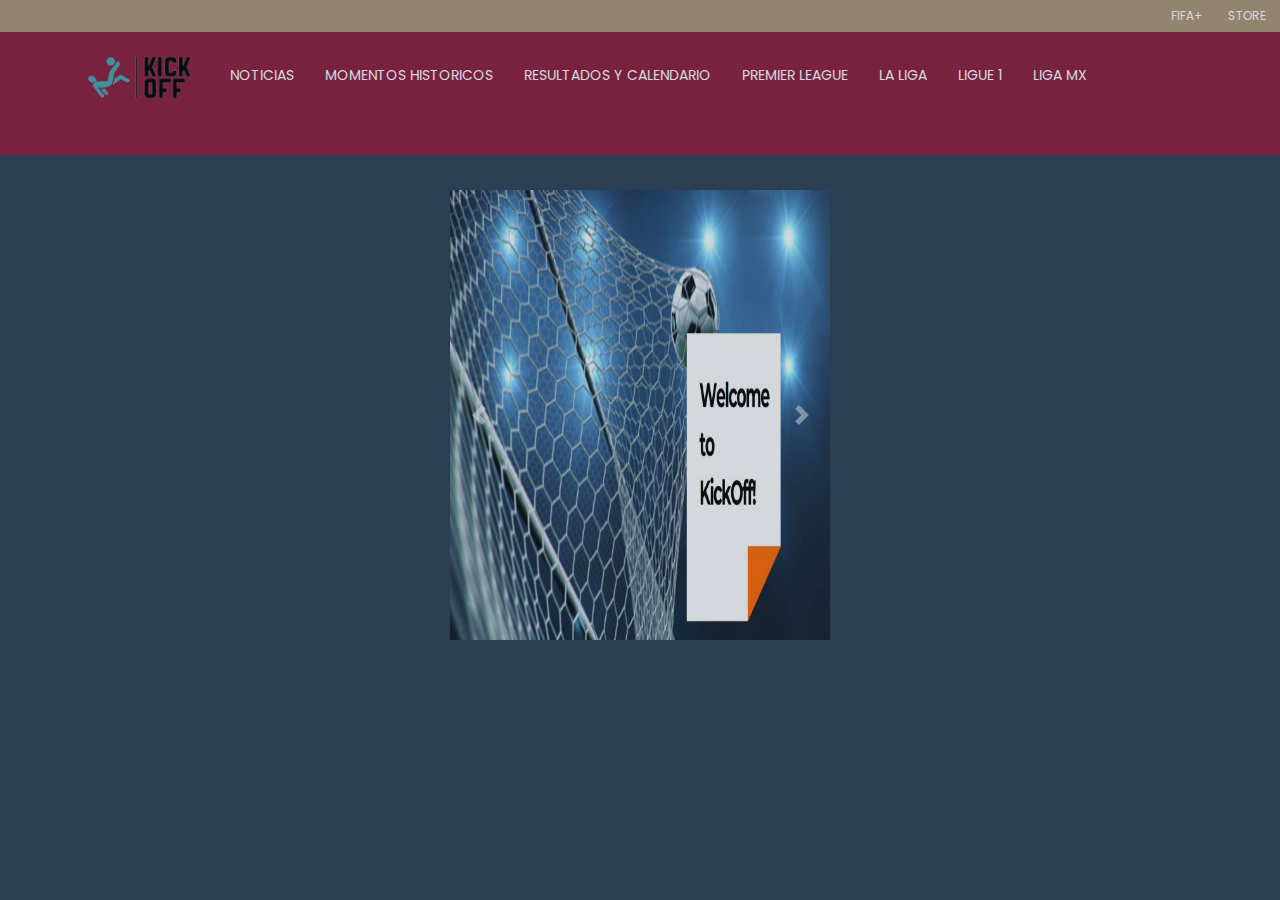
==== index.html @ 72a54745 "Update index.html" ====
<!DOCTYPE html>
<html lang="en">
<head>
        <!-- Required meta tags -->
        <meta charset="utf-8">
        <meta name="viewport" content="width=device-width, initial-scale=1, shrink-to-fit=no">

        <!-- Bootstrap CSS -->
        <link rel="stylesheet" href="https://stackpath.bootstrapcdn.com/bootstrap/4.4.1/css/bootstrap.min.css" integrity="sha384-Vkoo8x4CGsO3+Hhxv8T/Q5PaXtkKtu6ug5TOeNV6gBiFeWPGFN9MuhOf23Q9Ifjh" crossorigin="anonymous">

    <meta charset="UTF-8">
    <meta http-equiv="X-UA-Compatible" content="IE=edge">
    <meta name="viewport" content="width=device-width, initial-scale=1.0">
    <title>HOME</title>
    <link rel="stylesheet" href="style.css">
    <link rel="stylesheet" href="https://fonts.googleapis.com/css2?family=Material+Symbols+Outlined:opsz,wght,FILL,GRAD@48,400,0,0" />
    
</head>
<body>
    
    <div class="top_header">
        
        <a href="https://www.fifa.com/es "><img src=".KickOff.com/FIFA.png" alt=""></a>
        <div class="top_header_right">
            <a href="https://www.fifa.com/es">FIFA+</a>
            <A href="https://www.innovasport.com/">STORE</a>
        </div>
    </div>
    <div class="navbar">
        <div class="burguer">
            <span class="material-symbols-outlined">menu</span>
        </div>
        <a href="index.html"> <img src="./Logo.png" alt=""></a>
        <div class="navegador">
            <a href="Noticias.html">NOTICIAS</a>
            <a href="Momentos destacados.html">MOMENTOS HISTORICOS</a>
            <a href="https://www.espn.com.mx/futbol/resultados/_/liga/todo">RESULTADOS Y CALENDARIO</a>
            <a href="Premier.html">PREMIER LEAGUE</a>
            <a href="La Liga.html">LA LIGA</a>
            <a href="Ligue 1.html">LIGUE 1</a>
            <a href="Liga MX.html">LIGA MX</a>
        </div>
        <div class="idioma">
            <p>ES</p>
            <span class="material-symbols-outlined">expand_more</span>
        </div>
        <div class="buscador">
            <span class="material-symbols-outlined">search</span>
            <p>Buscar</p>
        </div>
        <div class="cuenta">
            <span class="material-symbols-outlined">person</span>
        </div>
    </div>
    <div class="section_header">
        <aside></aside>
        


    <div class="web">  
        
    </div>

    <section></section>
    <div class="carrusel">
        <div class="row">
            <div class="col-sm-12">
                <div id="carouselExampleControls" class="carousel slide" data-ride="carousel">
                    <div class="carousel-inner">
                        <div class="carousel-item active">
                            <img src="Welcome.jpg" class="d-block w-100" alt="bootstrap" 
                            width="620px" height="450px">
                        </div>
                        <div class="carousel-item">
                            <img src="THEPUR~1.JPG" class="d-block w-100" alt="..." 
                            width="620px" height="450px">
                        </div>
                        <div class="carousel-item">
                            <a href="https://developer.mozilla.org/es/docs/Web/JavaScript" target="_blanck">
                                <img src="bootstrap.jpg" class="d-block w-100" alt="..." 
                                    width="620px" height="450px">
                            </a>
                            
                        </div>¿
                        <div class="carousel-item">
                            <a href="https://developer.mozilla.org/es/docs/Web/JavaScript" target="_blanck">
                                <img src="manchester_city_v_chelsea_-_uefa_champions_league_final_previews.png" class="d-block w-100" alt="..." 
                                    width="620px" height="450px">
                            </a>
                            
                        </div>
                        <div class="carousel-item">
                            <a href="https://developer.mozilla.org/es/docs/Web/JavaScript" target="_blanck">
                                <img src="Libertadores.png" class="d-block w-100" alt="..." 
                                    width="620px" height="450px">
                            </a>
                            
                        </div>
                    </div>
                    <a class="carousel-control-prev" href="#carouselExampleControls" role="button" data-slide="prev">
                        <span class="carousel-control-prev-icon" aria-hidden="true"></span>
                        <span class="sr-only">Previous</span>
                    </a>
                    <a class="carousel-control-next" href="#carouselExampleControls" role="button" data-slide="next">
                        <span class="carousel-control-next-icon" aria-hidden="true"></span>
                        <span class="sr-only">Next</span>
                    </a>
                </div>
            </div>
        </div>
    </div>

</div>


<!-- Optional JavaScript -->
<!-- jQuery first, then Popper.js, then Bootstrap JS -->
    <script src="https://code.jquery.com/jquery-3.4.1.slim.min.js" integrity="sha384-J6qa4849blE2+poT4WnyKhv5vZF5SrPo0iEjwBvKU7imGFAV0wwj1yYfoRSJoZ+n" crossorigin="anonymous"></script>
    <script src="https://cdn.jsdelivr.net/npm/popper.js@1.16.0/dist/umd/popper.min.js" integrity="sha384-Q6E9RHvbIyZFJoft+2mJbHaEWldlvI9IOYy5n3zV9zzTtmI3UksdQRVvoxMfooAo" crossorigin="anonymous"></script>
    <script src="https://stackpath.bootstrapcdn.com/bootstrap/4.4.1/js/bootstrap.min.js" integrity="sha384-wfSDF2E50Y2D1uUdj0O3uMBJnjuUD4Ih7YwaYd1iqfktj0Uod8GCExl3Og8ifwB6" crossorigin="anonymous"></script>
    
</body>
</html>
---- style.css ----
@import url('https://fonts.googleapis.com/css2?family=Poppins:ital,wght@1,500 & display=swap');

* {
    padding: 0;
    margin: 0;
    box-sizing: border-box;
    font-family: 'Poppins';
}

.top_header {
    height: 32px;
    width: 100%;
    background-color: 		#b09677;
    position: fixed;
    display: flex;
    justify-content: space-between;
    align-items: center;
    z-index: 5;
}

    .top_header img {
        height: 15px;
        padding-inline-start: 12px;
        margin-left: 8px;
    }

    .top_header_right {
        display: flex;
        height: 100%;
        align-items: center;
    }

        .top_header_right a {
            text-decoration: none;
            color: #fff;
            margin-right: 14px;
            margin-left: 11px;
            font-size: 12px;
        }

            .top_header_right A:hover{
                color: #D5C46C;
            }




.navbar {
    margin-top: 32px;
    display: flex;
    width: 100%;
    background-color: #8d1c3d;
    position: fixed;
    align-items: center;
    z-index: 5;

}

    .burguer{
        height: 28px;
        width: 28px;
        border-radius: 50%;
        background-color: #8d1c3d;
        margin: 0px 20px;
        align-items: center;
        display: flex;
        justify-content: center;
        cursor: pointer;
        color: #8d1c3d;
    }

    .burguer span {
        font-size: 25px;
    }
    .navbar img{
        width: 6.5rem;
        margin-right: 36px;
    }

    .navegador {
        margin-right: 81px;

    }

    .navegador a{
        margin-right: 27px;
        font-size: 14px;
        text-decoration: none;
        color: #fff;
    }

        .navbar a:hover {
            color: #D5C46C;
        }

.idioma {
    display: flex;
    background-color: 8d1c3d;
    height: 24px;
    width: 44px;
    border-radius: 4px;
    box-shadow: 0 2px 4px #8d1c3d;
    margin-right: 22px;
    padding: 0 4px;
    align-items: center;
    cursor: pointer;
}
    .idioma p {
        color: #8d1c3d;
        font-size: 14px;
        margin: 0px 4px;
        display: flex;
    }

    .idioma span {
        font-size: 17px;
        color: #8d1c3d;
        transform: translateY(1px);
    }
    .idioma:hover {
        background-color: #8d1c3d;
    }

    .buscador {
        display: flex;
        height: 32px;
        width: 100px;
        background-color: #8d1c3d;
        border-radius: 30px;
        align-items: center;
        padding: 0px 10px;
        justify-content: space-between;
        margin-right: 14px;
        cursor: pointer;
    }

    .buscador span {
        color: #8d1c3d;
        font-size: 12;
        transform: translateX(5px);
    }

    .buscador span:hover {
        color: #8d1c3d;
    }
    .buscador p {
        color: #8d1c3d;
        margin: 0px 4px;
        font-size: 12px;
    }

    .buscador p:hover {
        color: #D5C46C;
    }

.cuenta span {
    color: #8d1c3d;
    font-size: 30px;
    transform: translateY(3px);

}



section {
    height: 900px;
} 

.carrusel {

    margin-top: -710px;
    align-items: center;
    margin-left: 450px;
    margin-right: 450px;
    
}

Body {
    background-color : #2b3e52;
    opacity: .8;
}
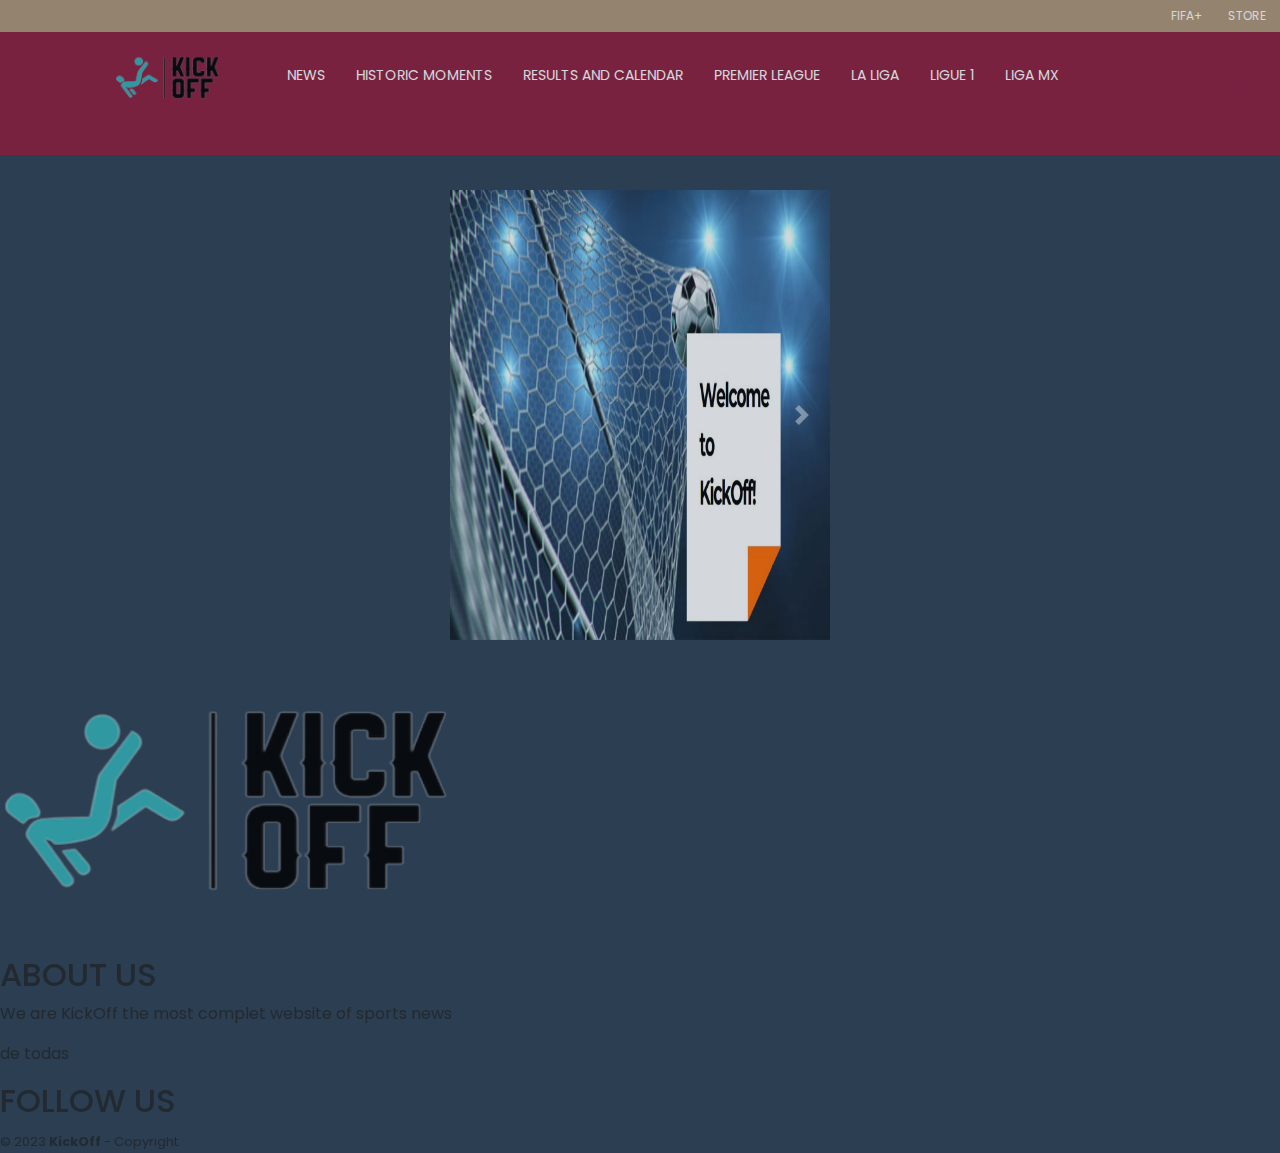
==== commit b4a2877c: "Update index.html" ====
--- a/index.html
+++ b/index.html
@@ -14,7 +14,9 @@
     <title>HOME</title>
     <link rel="stylesheet" href="style.css">
     <link rel="stylesheet" href="https://fonts.googleapis.com/css2?family=Material+Symbols+Outlined:opsz,wght,FILL,GRAD@48,400,0,0" />
-    
+    <link rel="icon" type="image/png" href="favicon-32x32.png"/>
+         <!--Iconos-->
+         <script src="https://kit.fontawesome.com/eb496ab1a0.js" crossorigin="anonymous"></script>
 </head>
 <body>
     
@@ -32,9 +34,9 @@
         </div>
         <a href="index.html"> <img src="./Logo.png" alt=""></a>
         <div class="navegador">
-            <a href="Noticias.html">NOTICIAS</a>
-            <a href="Momentos destacados.html">MOMENTOS HISTORICOS</a>
-            <a href="https://www.espn.com.mx/futbol/resultados/_/liga/todo">RESULTADOS Y CALENDARIO</a>
+            <a href="Noticias.html">NEWS</a>
+            <a href="Momentos destacados.html">HISTORIC MOMENTS</a>
+            <a href="https://www.espn.com.mx/futbol/resultados/_/liga/todo">RESULTS AND CALENDAR</a>
             <a href="Premier.html">PREMIER LEAGUE</a>
             <a href="La Liga.html">LA LIGA</a>
             <a href="Ligue 1.html">LIGUE 1</a>
@@ -72,7 +74,7 @@
                             width="620px" height="450px">
                         </div>
                         <div class="carousel-item">
-                            <img src="THEPUR~1.JPG" class="d-block w-100" alt="..." 
+                            <img src="Objective.jpg".jpg" class="d-block w-100" alt="..." 
                             width="620px" height="450px">
                         </div>
                         <div class="carousel-item">
@@ -119,6 +121,36 @@
     <script src="https://cdn.jsdelivr.net/npm/popper.js@1.16.0/dist/umd/popper.min.js" integrity="sha384-Q6E9RHvbIyZFJoft+2mJbHaEWldlvI9IOYy5n3zV9zzTtmI3UksdQRVvoxMfooAo" crossorigin="anonymous"></script>
     <script src="https://stackpath.bootstrapcdn.com/bootstrap/4.4.1/js/bootstrap.min.js" integrity="sha384-wfSDF2E50Y2D1uUdj0O3uMBJnjuUD4Ih7YwaYd1iqfktj0Uod8GCExl3Og8ifwB6" crossorigin="anonymous"></script>
     
+
+    <!--::::Pie de Pagina::::::-->
+    <footer class="pie-pagina">
+        <div class="grupo-1">
+            <div class="box">
+                <figure>
+                    <a href="index.html">
+                        <img src="Logo.png" alt="Logo de SLee Dw">
+                    </a>
+                </figure>
+            </div>
+            <div class="box">
+                <h2>ABOUT US</h2>
+                <p>We are KickOff the most complet website of sports news</p>
+                <p>de todas </p>
+            </div>
+            <div class="box">
+                <h2>FOLLOW US</h2>
+                <div class="red-social">
+                    <a href="https://www.facebook.com/profile.php?id=100092362721826" class="fa fa-facebook"></a>
+                    <a href="https://www.instagram.com/kickoffwebpage/" class="fa fa-instagram"></a>
+                    <a href="https://twitter.com/KickOwebpage" class="fa fa-twitter"></a>
+                    <a href="https://www.youtube.com/channel/UCWe1DGxcLtu-8vd9nOuQ2fQ" class="fa fa-youtube"></a>
+                </div>
+            </div>
+        </div>
+        <div class="grupo-2">
+            <small>&copy; 2023 <b>KickOff</b> - Copyright.</small>
+        </div>
+    </footer>
 </body>
 </html>
 
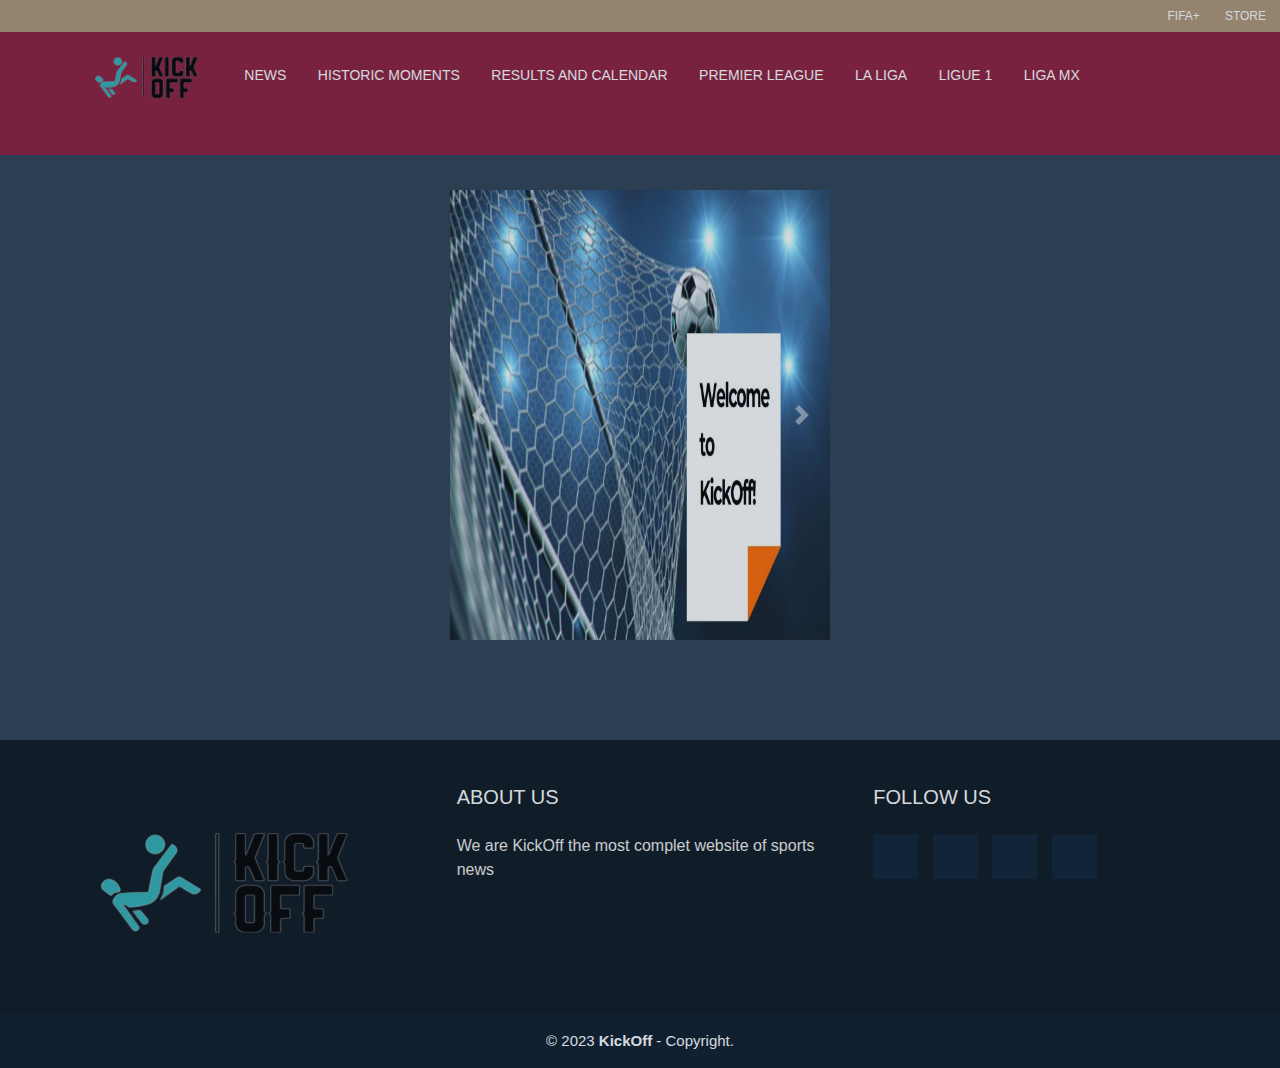
==== commit fe201baf: "Update index.html" ====
--- a/index.html
+++ b/index.html
@@ -135,7 +135,7 @@
             <div class="box">
                 <h2>ABOUT US</h2>
                 <p>We are KickOff the most complet website of sports news</p>
-                <p>de todas </p>
+                <p></p>
             </div>
             <div class="box">
                 <h2>FOLLOW US</h2>
--- a/style.css
+++ b/style.css
@@ -172,6 +172,7 @@
     align-items: center;
     margin-left: 450px;
     margin-right: 450px;
+    margin-bottom: 100px;
     
 }
 
@@ -180,5 +181,75 @@
     opacity: .8;
 }
 
-
-
+*{
+    margin: 0;
+    padding: 0;
+    box-sizing: border-box;
+    font-family: 'Open Sans', sans-serif;
+}
+/*:::::Pie de Pagina*/
+.pie-pagina{
+    width: 100%;
+    background-color: #0a141d;
+}
+.pie-pagina .grupo-1{
+    width: 100%;
+    max-width: 1200px;
+    margin: auto;
+    display:grid;
+    grid-template-columns: repeat(3, 1fr);
+    grid-gap:50px;
+    padding: 45px 0px;
+}
+.pie-pagina .grupo-1 .box figure{
+    width: 100%;
+    height: 100%;
+    display: flex;
+    justify-content: center;
+    align-items: center;
+}
+.pie-pagina .grupo-1 .box figure img{
+    width: 250px;
+}
+.pie-pagina .grupo-1 .box h2{
+    color: #fff;
+    margin-bottom: 25px;
+    font-size: 20px;
+}
+.pie-pagina .grupo-1 .box p{
+    color: #efefef;
+    margin-bottom: 10px;
+}
+.pie-pagina .grupo-1 .red-social a{
+    display: inline-block;
+    text-decoration: none;
+    width: 45px;
+    height: 45px;
+    line-height: 45px;
+    color: #fff;
+    margin-right: 10px;
+    background-color: #0d2033;
+    text-align: center;
+    transition: all 300ms ease;
+}
+.pie-pagina .grupo-1 .red-social a:hover{
+    color: aqua;
+}
+.pie-pagina .grupo-2{
+    background-color: #0a1a2a;
+    padding: 15px 10px;
+    text-align: center;
+    color: #fff;
+}
+.pie-pagina .grupo-2 small{
+    font-size: 15px;
+}
+@media screen and (max-width:800px){
+    .pie-pagina .grupo-1{
+        width: 90%;
+        grid-template-columns: repeat(1, 1fr);
+        grid-gap:30px;
+        padding: 35px 0px;
+    }
+}
+
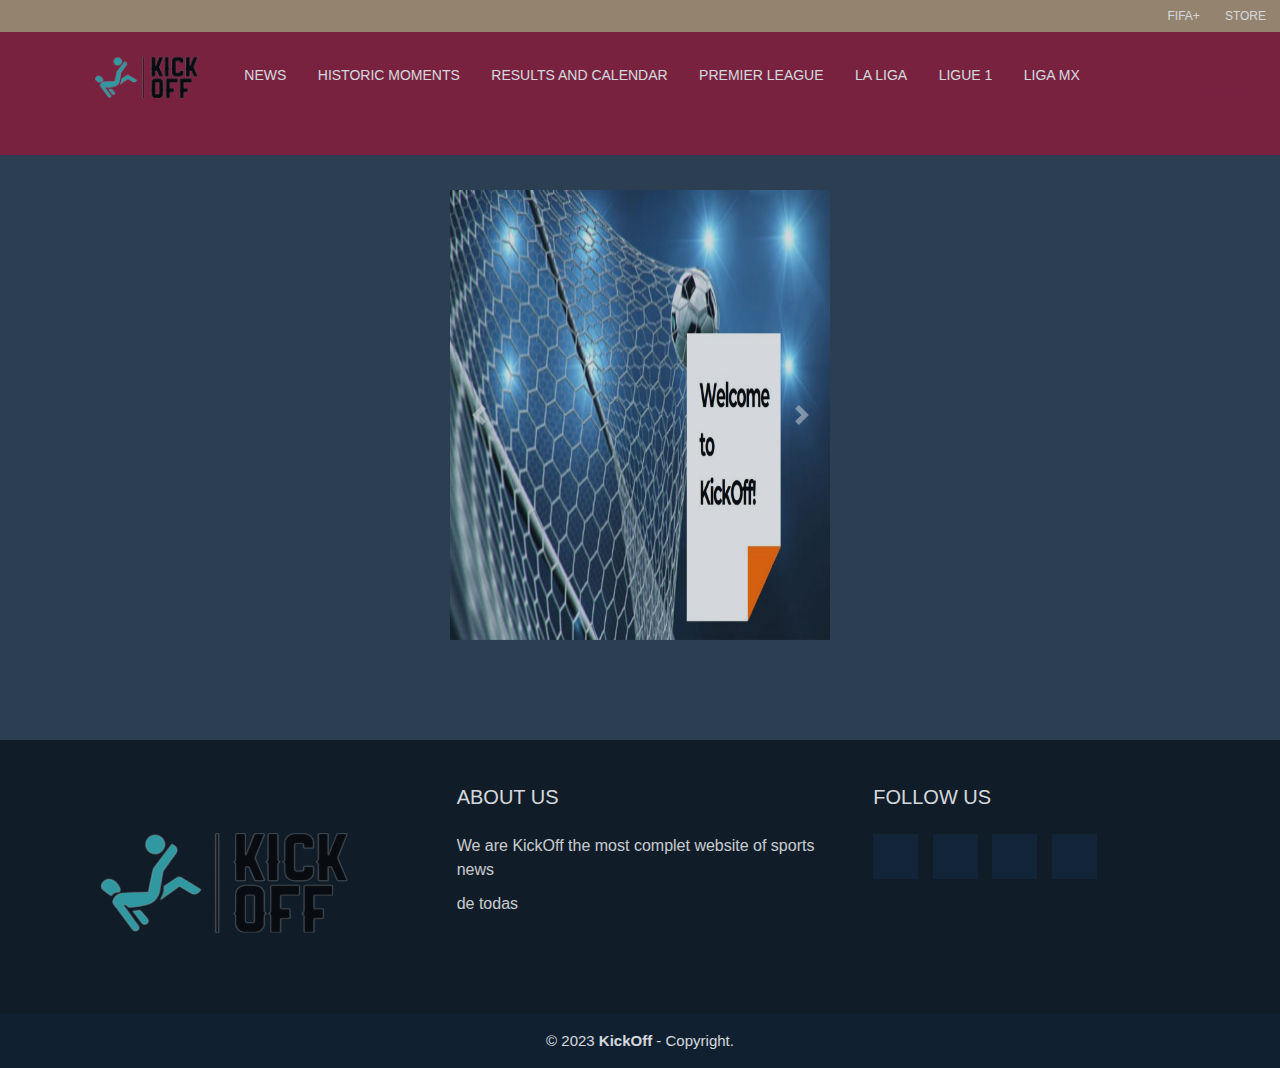
==== commit 4ef54e11: "Update index.html" ====
--- a/index.html
+++ b/index.html
@@ -67,14 +67,14 @@
     <div class="carrusel">
         <div class="row">
             <div class="col-sm-12">
-                <div id="carouselExampleControls" class="carousel slide" data-ride="carousel">
+                <div id="carouselExampleControls" class="carousel slide" data-ride="carousel" data-interval="false">
                     <div class="carousel-inner">
                         <div class="carousel-item active">
                             <img src="Welcome.jpg" class="d-block w-100" alt="bootstrap" 
                             width="620px" height="450px">
                         </div>
                         <div class="carousel-item">
-                            <img src="Objective.jpg".jpg" class="d-block w-100" alt="..." 
+                            <img src="Objective.jpg".jpg class="d-block w-100" alt="..." 
                             width="620px" height="450px">
                         </div>
                         <div class="carousel-item">
@@ -91,10 +91,18 @@
                             </a>
                             
                         </div>
+                       
+
                         <div class="carousel-item">
                             <a href="https://developer.mozilla.org/es/docs/Web/JavaScript" target="_blanck">
                                 <img src="Libertadores.png" class="d-block w-100" alt="..." 
                                     width="620px" height="450px">
+                            </a>
+                            
+                        </div>
+                        <div class="carousel-item">
+                            <a href="https://developer.mozilla.org/es/docs/Web/JavaScript" target="_blanck">
+                                <iframe width="620px" height="450px" src="https://www.youtube.com/embed/Z0eKXieepCg" title="YouTube video player" frameborder="0" allow="accelerometer; autoplay; clipboard-write; encrypted-media; gyroscope; picture-in-picture; web-share" allowfullscreen></iframe>
                             </a>
                             
                         </div>
@@ -108,6 +116,7 @@
                         <span class="sr-only">Next</span>
                     </a>
                 </div>
+                
             </div>
         </div>
     </div>
@@ -135,7 +144,7 @@
             <div class="box">
                 <h2>ABOUT US</h2>
                 <p>We are KickOff the most complet website of sports news</p>
-                <p></p>
+                <p>de todas </p>
             </div>
             <div class="box">
                 <h2>FOLLOW US</h2>
@@ -154,3 +163,5 @@
 </body>
 </html>
 
+
+
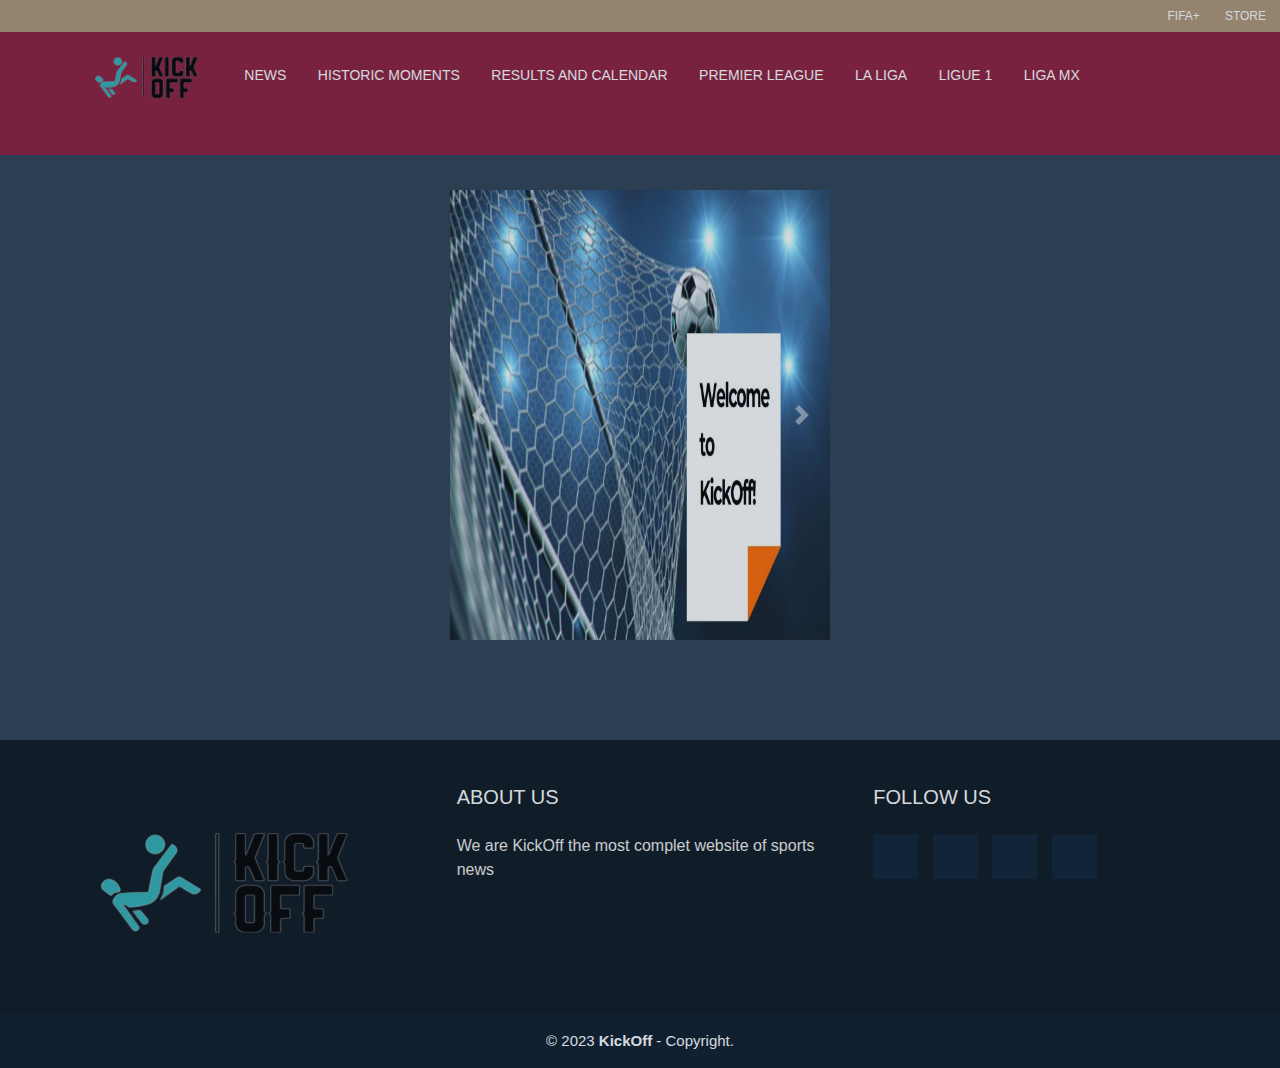
==== commit 8db1ee1b: "Update index.html" ====
--- a/index.html
+++ b/index.html
@@ -144,7 +144,7 @@
             <div class="box">
                 <h2>ABOUT US</h2>
                 <p>We are KickOff the most complet website of sports news</p>
-                <p>de todas </p>
+                <p></p>
             </div>
             <div class="box">
                 <h2>FOLLOW US</h2>
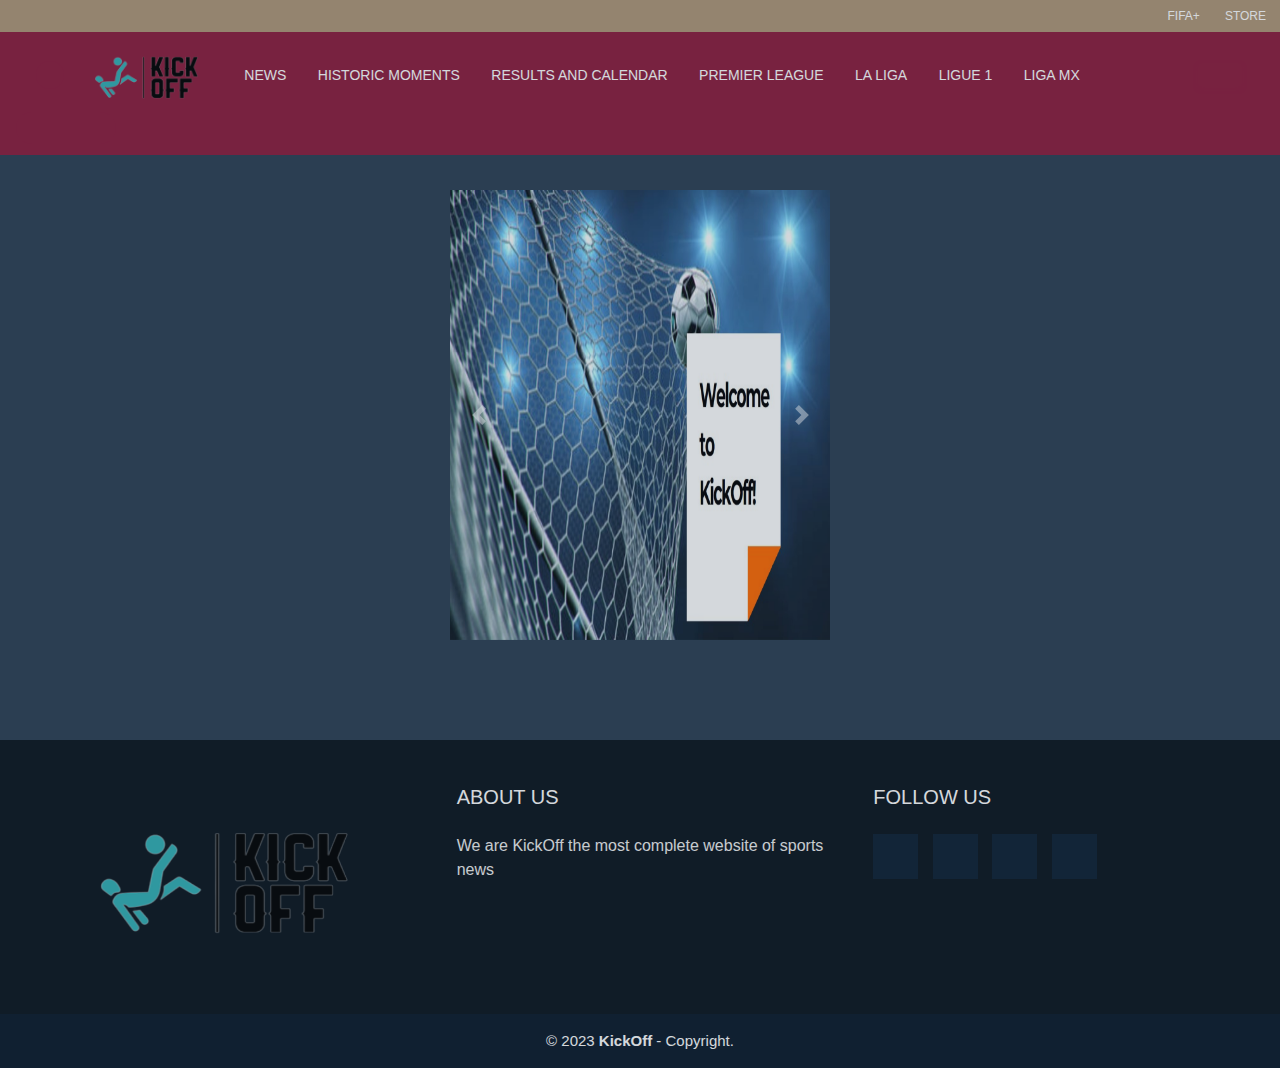
==== commit 8e8b71d1: "Update index.html" ====
--- a/index.html
+++ b/index.html
@@ -143,7 +143,7 @@
             </div>
             <div class="box">
                 <h2>ABOUT US</h2>
-                <p>We are KickOff the most complet website of sports news</p>
+                    <p>We are KickOff the most complete website of sports news</p>
                 <p></p>
             </div>
             <div class="box">
